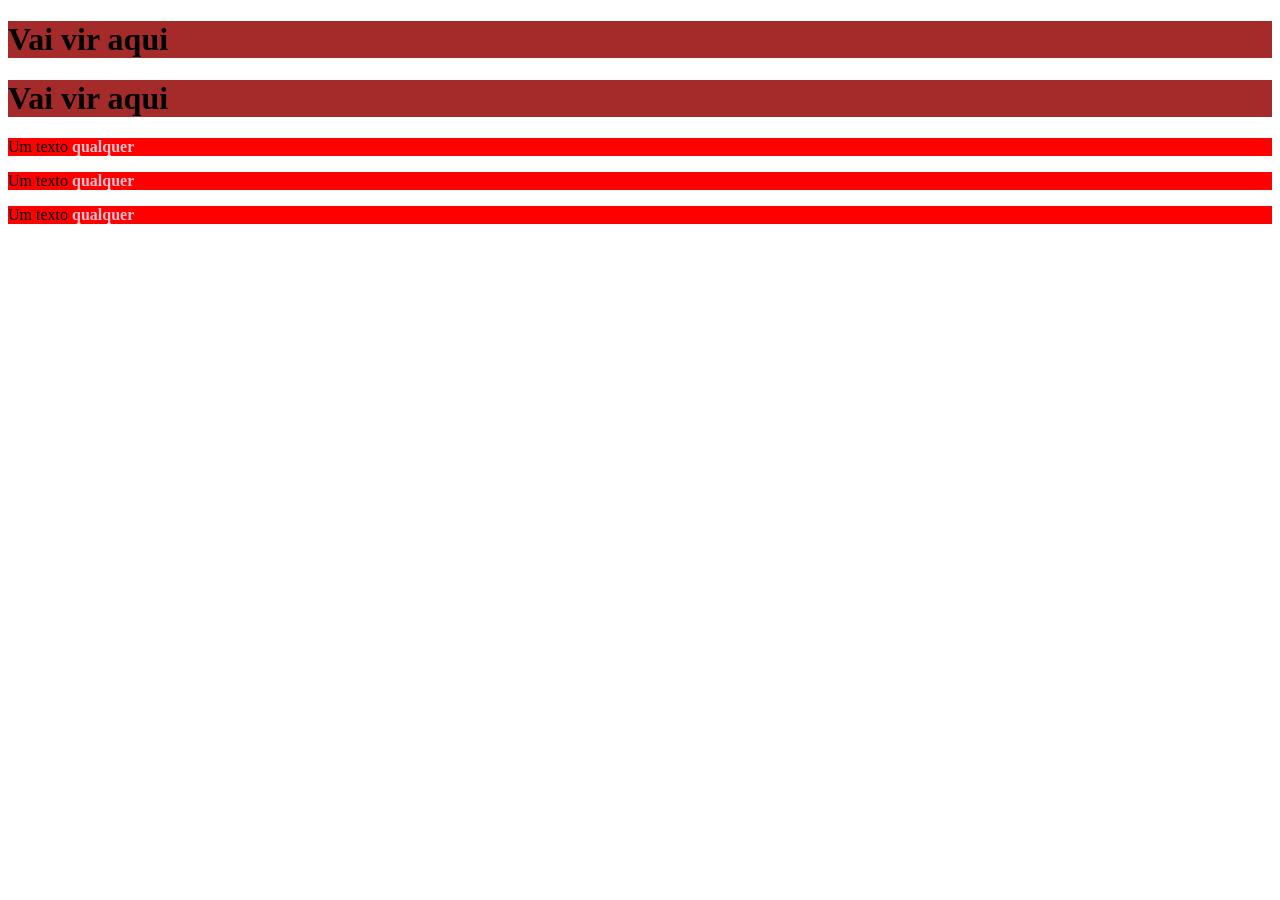
==== secao20 - HTML_CSS_Iniciantes/index.html @ 26e706d2 "Adjust folder" ====
<!DOCTYPE html>
<html lang="pt-BR">

<head>
  <meta charset="UTF-8">
  <meta name="viewport" content="width=device-width, initial-scale=1.0">
  <title>Meu HTML</title>
  <style>
    h1 {
      background: blue;
    }

    p {
      background: red;
    }

    .fundo-vermelho {
      background: brown;
    }

    .bold {
      color: pink;
    }
  </style>
</head>

<body>
  <h1 id="cabecalho-um" class="fundo-vermelho borda-esquerda">
    Vai vir aqui
  </h1>
  <h1 id="cabecalho-dois" class="fundo-vermelho">
    Vai vir aqui
  </h1>
  <p>Um texto <b class="bold">qualquer</b></p>
  <p>Um texto <b class="bold">qualquer</b></p>
  <p>Um texto <b class="bold">qualquer</b></p>
</body>

</html>
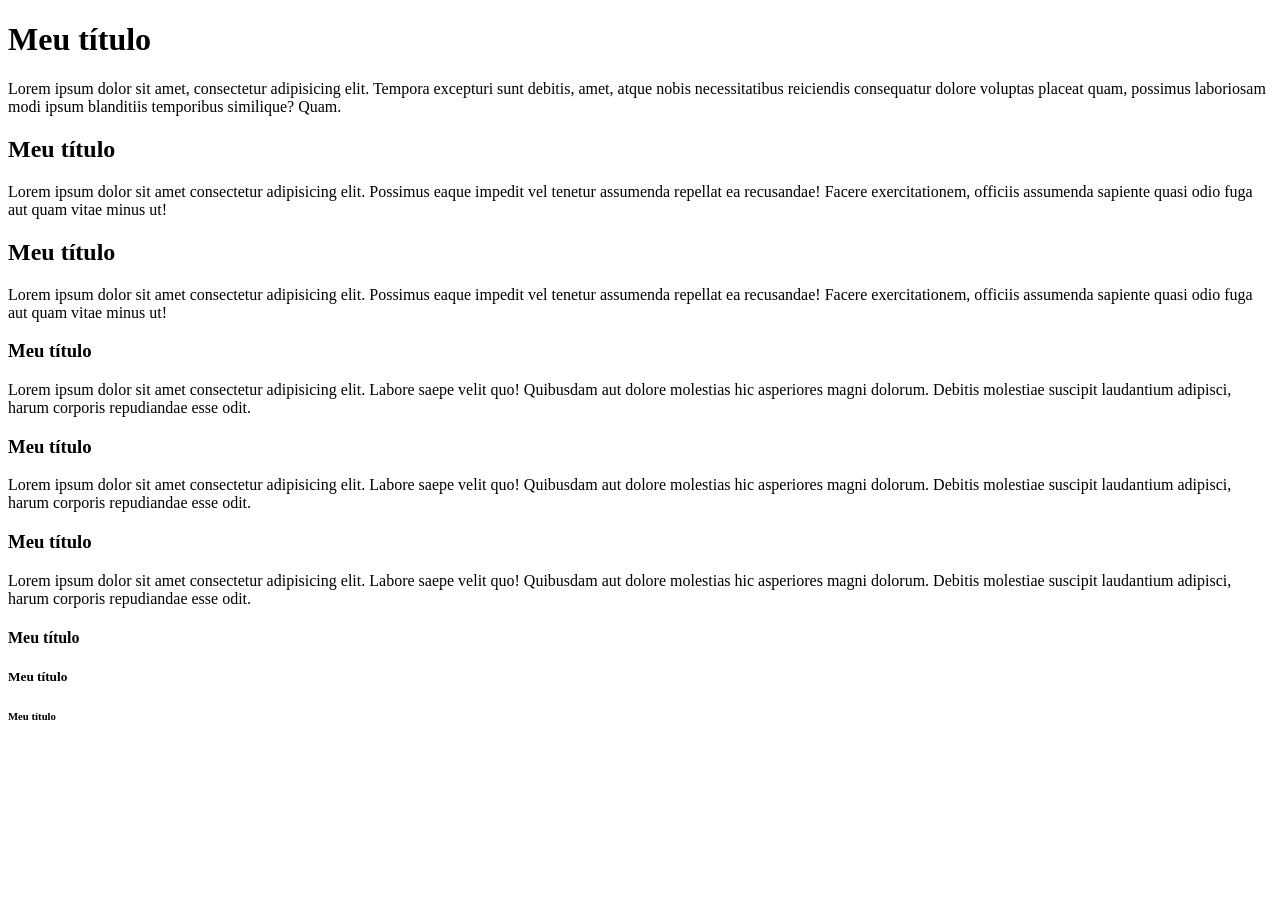
==== commit fbc587d8: "Headings H1-H6" ====
--- a/secao20 - HTML_CSS_Iniciantes/index.html
+++ b/secao20 - HTML_CSS_Iniciantes/index.html
@@ -5,35 +5,31 @@
   <meta charset="UTF-8">
   <meta name="viewport" content="width=device-width, initial-scale=1.0">
   <title>Meu HTML</title>
-  <style>
-    h1 {
-      background: blue;
-    }
-
-    p {
-      background: red;
-    }
-
-    .fundo-vermelho {
-      background: brown;
-    }
-
-    .bold {
-      color: pink;
-    }
-  </style>
 </head>
 
 <body>
-  <h1 id="cabecalho-um" class="fundo-vermelho borda-esquerda">
-    Vai vir aqui
-  </h1>
-  <h1 id="cabecalho-dois" class="fundo-vermelho">
-    Vai vir aqui
-  </h1>
-  <p>Um texto <b class="bold">qualquer</b></p>
-  <p>Um texto <b class="bold">qualquer</b></p>
-  <p>Um texto <b class="bold">qualquer</b></p>
+  <h1>Meu título</h1>
+  <p>Lorem ipsum dolor sit amet, consectetur adipisicing elit. Tempora excepturi sunt debitis, amet, atque nobis
+    necessitatibus reiciendis consequatur dolore voluptas placeat quam, possimus laboriosam modi ipsum blanditiis
+    temporibus similique? Quam.</p>
+  <h2>Meu título</h2>
+  <p>Lorem ipsum dolor sit amet consectetur adipisicing elit. Possimus eaque impedit vel tenetur assumenda repellat ea
+    recusandae! Facere exercitationem, officiis assumenda sapiente quasi odio fuga aut quam vitae minus ut!</p>
+  <h2>Meu título</h2>
+  <p>Lorem ipsum dolor sit amet consectetur adipisicing elit. Possimus eaque impedit vel tenetur assumenda repellat ea
+    recusandae! Facere exercitationem, officiis assumenda sapiente quasi odio fuga aut quam vitae minus ut!</p>
+  <h3>Meu título</h3>
+  <p>Lorem ipsum dolor sit amet consectetur adipisicing elit. Labore saepe velit quo! Quibusdam aut dolore molestias hic
+    asperiores magni dolorum. Debitis molestiae suscipit laudantium adipisci, harum corporis repudiandae esse odit.</p>
+    <h3>Meu título</h3>
+  <p>Lorem ipsum dolor sit amet consectetur adipisicing elit. Labore saepe velit quo! Quibusdam aut dolore molestias hic
+    asperiores magni dolorum. Debitis molestiae suscipit laudantium adipisci, harum corporis repudiandae esse odit.</p>
+    <h3>Meu título</h3>
+  <p>Lorem ipsum dolor sit amet consectetur adipisicing elit. Labore saepe velit quo! Quibusdam aut dolore molestias hic
+    asperiores magni dolorum. Debitis molestiae suscipit laudantium adipisci, harum corporis repudiandae esse odit.</p>
+  <h4>Meu título</h4>
+  <h5>Meu título</h5>
+  <h6>Meu título</h6>
 </body>
 
 </html>
